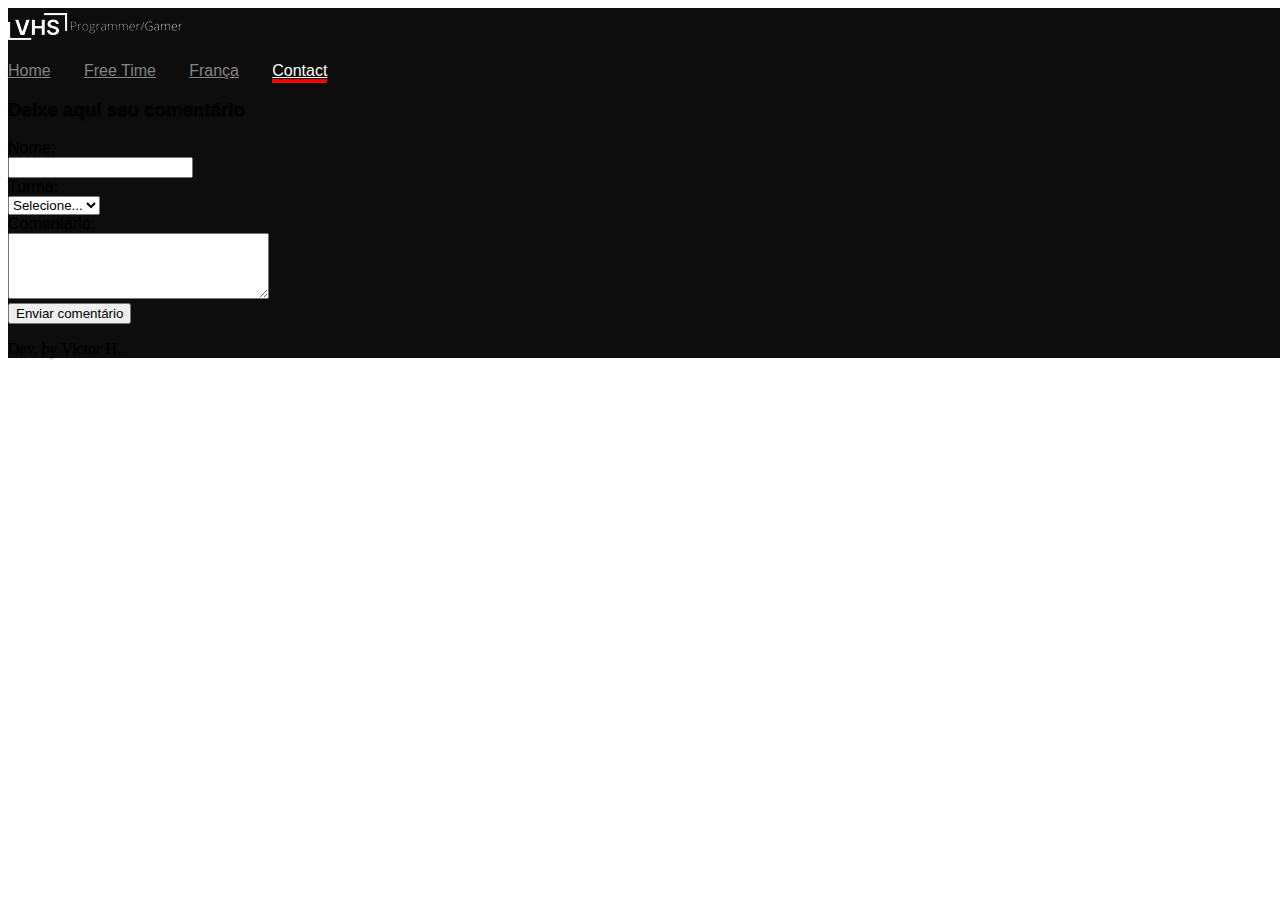
==== comentarios.html @ 1a345a81 "alterações" ====
<!doctype html>
<html lang="pt-br" class="h-100">
  <head>
    <meta charset="utf-8">
    <meta name="viewport" content="width=device-width, initial-scale=1">
    <meta name="description" content="">
    <meta name="generator" content="Hugo 0.101.0">
    <title>Victor Hugo</title>

    <link rel="canonical" href="https://getbootstrap.com/docs/5.2/examples/cover/">
    <link href="/docs/5.2/dist/css/bootstrap.min.css" rel="stylesheet" integrity="sha384-iYQeCzEYFbKjA/T2uDLTpkwGzCiq6soy8tYaI1GyVh/UjpbCx/TYkiZhlZB6+fzT" crossorigin="anonymous">
    <link href="https://cdn.jsdelivr.net/npm/bootstrap@5.2.0-beta1/dist/css/bootstrap.min.css" rel="stylesheet" integrity="sha384-0evHe/X+R7YkIZDRvuzKMRqM+OrBnVFBL6DOitfPri4tjfHxaWutUpFmBp4vmVor" crossorigin="anonymous">
    <link href="./src/css/stylecomen.css" rel="stylesheet">
    <link rel="shortcut icon" href="./src/imagem/favicon.ico" type="image/x-icon">



  </head>
  <body class="d-flex h-100 text-center text-bg-dark ">
    

      <div class="cover-container d-flex w-100 h-100 p-3 mx-auto flex-column backgroundcolor">
      <header class="mb-auto" style="font-family: 'Outfit', sans-serif;">
          <div>
          <img src="./src/imagem/banner.png" alt="banner" class="float-md-start mb-0"/>
          <nav class="nav nav-masthead justify-content-center float-md-end">
              <a class="nav-link fw-bold py-1 px-0" href="index.html">Home</a>
              <a class="nav-link fw-bold py-1 px-0" href="freetime.html">Free Time</a>
              <a class="nav-link fw-bold py-1 px-0" href="#">França</a>
              <a class="nav-link fw-bold py-1 px-0 active" aria-current="page" href="comentarios.html">Contact</a>
          </nav>
      </div>
      </header>
      
      <main class="px-3" style= "max-width: 35em; text-align: left; font-family: 'Outfit', sans-serif;">
        <section id="principal">
            <div class="container">
                <h3>Deixe aqui seu comentário</h3>	
                <form class="form-horizontal" action="recados-gravar.php" method="POST">
                <div class="form-group col-md-6">
                    <label for="txtnome" class="col-md-2 control-label">Nome:</label>
                    <div class="col-md-12">
                        <input type="text" class="form-control" name="txtnome">
                    </div> 
                </div>
                <div class="form-group col-md-6">
                    <label for="optturma" class="col-md-2 control-label">Turma:</label>
                    <div class="col-md-6">
                        <select name="optturma" class="form-control">
                            <option value="0"> Selecione...</option>
                            <option value="1C"> 1ºC </option>
                            <option value="2C"> 2ºC </option>
                            <option value="3C"> 3ºC </option>
                        </select> 
                    </div> 
                </div>
                <div class="form-group col-md-6">
                    <label for="txtrecado" class="col-md-3 control-label">Comentário:</label>
                    <div class="col-md-12">
                        <textarea name="txtrecado" class="form-control" cols="30" rows="4"></textarea>
                    </div> 
                </div>
                <div class="form-group col-md-6">
                    <label for="groupButton"></label>
                    <div class="col-md-3">
                        <input type="submit" class="btn btn-warning" value="Enviar comentário">
                    </div>
                </div>
                </form>
            </div>
        </section>        
      </main>

      <footer class="mt-auto text-white-50">
          <p style="text-align: left;">Dev, by  Victor H.</p>
      </footer>
      </div>
    
    
    <script src="/docs/5.2/dist/js/bootstrap.bundle.min.js" integrity="sha384-A3rJD856KowSb7dwlZdYEkO39Gagi7vIsF0jrRAoQmDKKtQBHUuLZ9AsSv4jD4Xa" crossorigin="anonymous"></script>
    <script src="https://cdn.jsdelivr.net/npm/bootstrap@5.2.0-beta1/dist/js/bootstrap.bundle.min.js"
    integrity="sha384-pprn3073KE6tl6bjs2QrFaJGz5/SUsLqktiwsUTF55Jfv3qYSDhgCecCxMW52nD2"
    crossorigin="anonymous"></script>
    
  </body>
</html>
---- src/css/stylecomen.css ----
body {
    text-shadow: 0 .05rem .1rem rgba(0, 0, 0, .5);
    /*box-shadow: inset 0 0 5rem rgba(0, 0, 0, .5);*/
    width: 100%;
    height: 100%;
    
  
  
  }
  
.backgroundcolor {
    background-color: #0e0d0d;
}
  
  /*
   * Header
   */
  
  .nav-masthead .nav-link {
    color: rgba(255, 255, 255, .5);
    border-bottom: .25rem solid transparent;
  }
  
  .nav-masthead .nav-link:hover,
  .nav-masthead .nav-link:focus {
    border-bottom-color: rgba(255, 255, 255, .25);
  }
  
  .nav-masthead .nav-link + .nav-link {
    margin-left: 1.8rem;
  }
  
  .nav-masthead .active {
    color: #fff;
    border-bottom-color: #f00;
  }
  
  .bd-placeholder-img {
      font-size: 1.125rem;
      text-anchor: middle;
      -webkit-user-select: none;
      -moz-user-select: none;
      user-select: none;
    }
  
    @media (min-width: 768px) {
      .bd-placeholder-img-lg {
        font-size: 3.5rem;
      }
    }
    @media (max-width: 580px) {
      body {
          background-image: url('../imagem/seila.jpg');
      }
      .nav-masthead .nav-link + .nav-link{
        margin-left: 1rem;
      }
    }
  
    .b-example-divider {
      height: 3rem;
      background-color: rgba(0, 0, 0, .1);
      border: solid rgba(0, 0, 0, .15);
      border-width: 1px 0;
      box-shadow: inset 0 .5em 1.5em rgba(0, 0, 0, .1), inset 0 .125em .5em rgba(0, 0, 0, .15);
    }
  
    .b-example-vr {
      flex-shrink: 0;
      width: 1.5rem;
      height: 100vh;
    }
  
    .bi {
      vertical-align: -.125em;
      fill: currentColor;
    }
  
    .nav-scroller {
      position: relative;
      z-index: 2;
      height: 2.75rem;
      overflow-y: hidden;
    }
  
    .nav-scroller .nav {
      display: flex;
      flex-wrap: nowrap;
      padding-bottom: 1rem;
      margin-top: -1px;
      overflow-x: auto;
      text-align: center;
      white-space: nowrap;
      -webkit-overflow-scrolling: touch;
    }
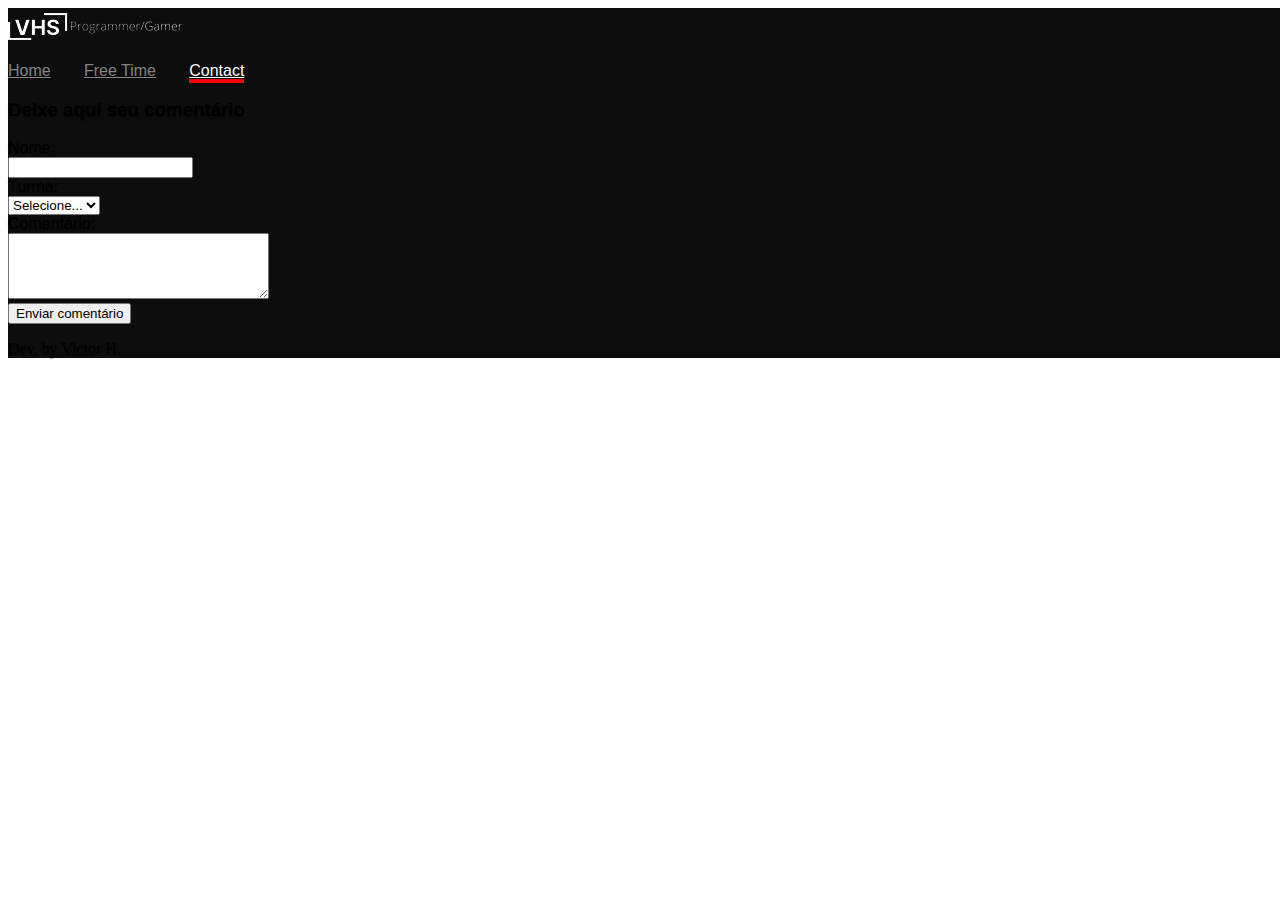
==== commit af92808c: "terminando o site" ====
--- a/comentarios.html
+++ b/comentarios.html
@@ -27,8 +27,7 @@
           <nav class="nav nav-masthead justify-content-center float-md-end">
               <a class="nav-link fw-bold py-1 px-0" href="index.html">Home</a>
               <a class="nav-link fw-bold py-1 px-0" href="freetime.html">Free Time</a>
-              <a class="nav-link fw-bold py-1 px-0" href="#">França</a>
-              <a class="nav-link fw-bold py-1 px-0 active" aria-current="page" href="comentarios.html">Contact</a>
+              <a class="nav-link fw-bold py-1 px-0 active" aria-current="page" href="recados.php">Contact</a>
           </nav>
       </div>
       </header>
@@ -64,7 +63,7 @@
                 <div class="form-group col-md-6">
                     <label for="groupButton"></label>
                     <div class="col-md-3">
-                        <input type="submit" class="btn btn-warning" value="Enviar comentário">
+                        <input type="submit" class="btn btn-primary" value="Enviar comentário">
                     </div>
                 </div>
                 </form>
